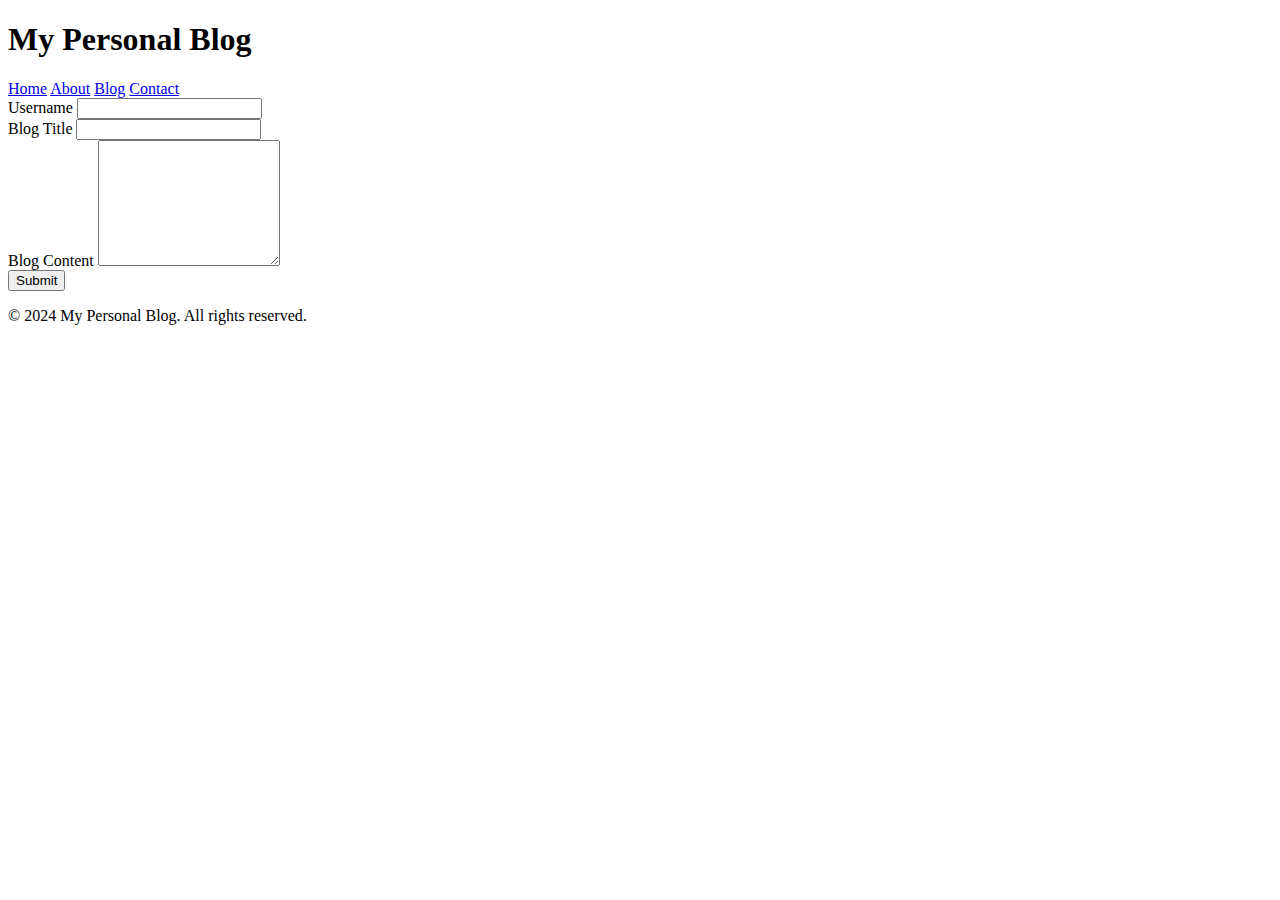
==== index.html @ 60f7ce81 "by Carmen with tutor help" ====
<!DOCTYPE html>
<html lang="en">
<head>
    <meta charset="UTF-8">
    <meta name="viewport" content="width=device-width, initial-scale=1.0">
    <title>My Personal Blog</title>
    <script src="index.js"></script>
</head>
<body>
    <header>
        <h1>My Personal Blog</h1>
    </header>

    <nav>
        <a href="#">Home</a>
        <a href="#">About</a>
        <a href="#">Blog</a>
        <a href="#">Contact</a>
    </nav>
    <main>
        <form id="blogForm">
            <div class="form-group">
                <label for="username">Username</label>
                <input type="text" id="username" name="username" required>
            </div>
            <div class="form-group">
                <label for="title">Blog Title</label>
                <input type="text" id="title" name="title" required>
            </div>
            <div class="form-group">
                <label for="content">Blog Content</label>
                <textarea id="content" name="content" rows="8" required></textarea>
            </div>
            <button type="submit">Submit</button>
        </form>
    </main>
    <footer>
        <p>&copy; 2024 My Personal Blog. All rights reserved.</p>
    </footer>
</body>
</html>
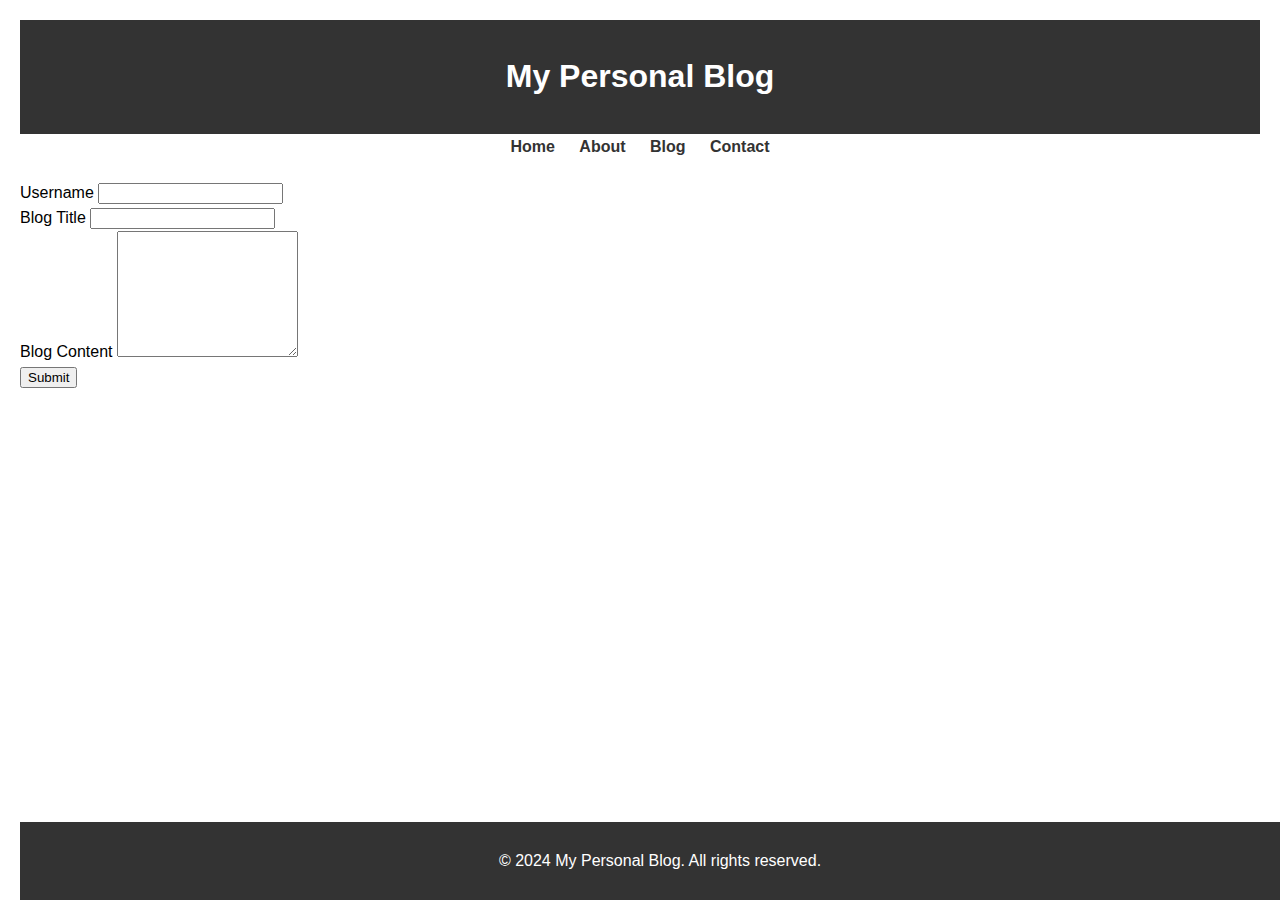
==== commit 54efe56f: "by Carmen with tutor" ====
--- a/index.html
+++ b/index.html
@@ -5,6 +5,7 @@
     <meta name="viewport" content="width=device-width, initial-scale=1.0">
     <title>My Personal Blog</title>
     <script src="index.js"></script>
+    <link rel="stylesheet" href="style.css">
 </head>
 <body>
     <header>
--- a/style.css
+++ b/style.css
@@ -0,0 +1,38 @@
+body {
+    font-family: Arial, sans-serif;
+    line-height: 1.6;
+    margin: 20px;
+    padding: 0;
+}
+header {
+    background-color: #333;
+    color: #fff;
+    padding: 10px 0;
+    text-align: center;
+}
+nav {
+    text-align: center;
+    margin-bottom: 20px;
+}
+nav a {
+    margin: 0 10px;
+    text-decoration: none;
+    color: #333;
+    font-weight: bold;
+}
+nav a:hover {
+    color: #666;
+}
+footer {
+    text-align: center;
+    padding: 10px 0;
+    background-color: #333;
+    color: #fff;
+    position: absolute;
+    bottom: 0;
+    width: 100%;
+}
+.dark-mode {
+    background-color: black;
+    color:aquamarine
+}
